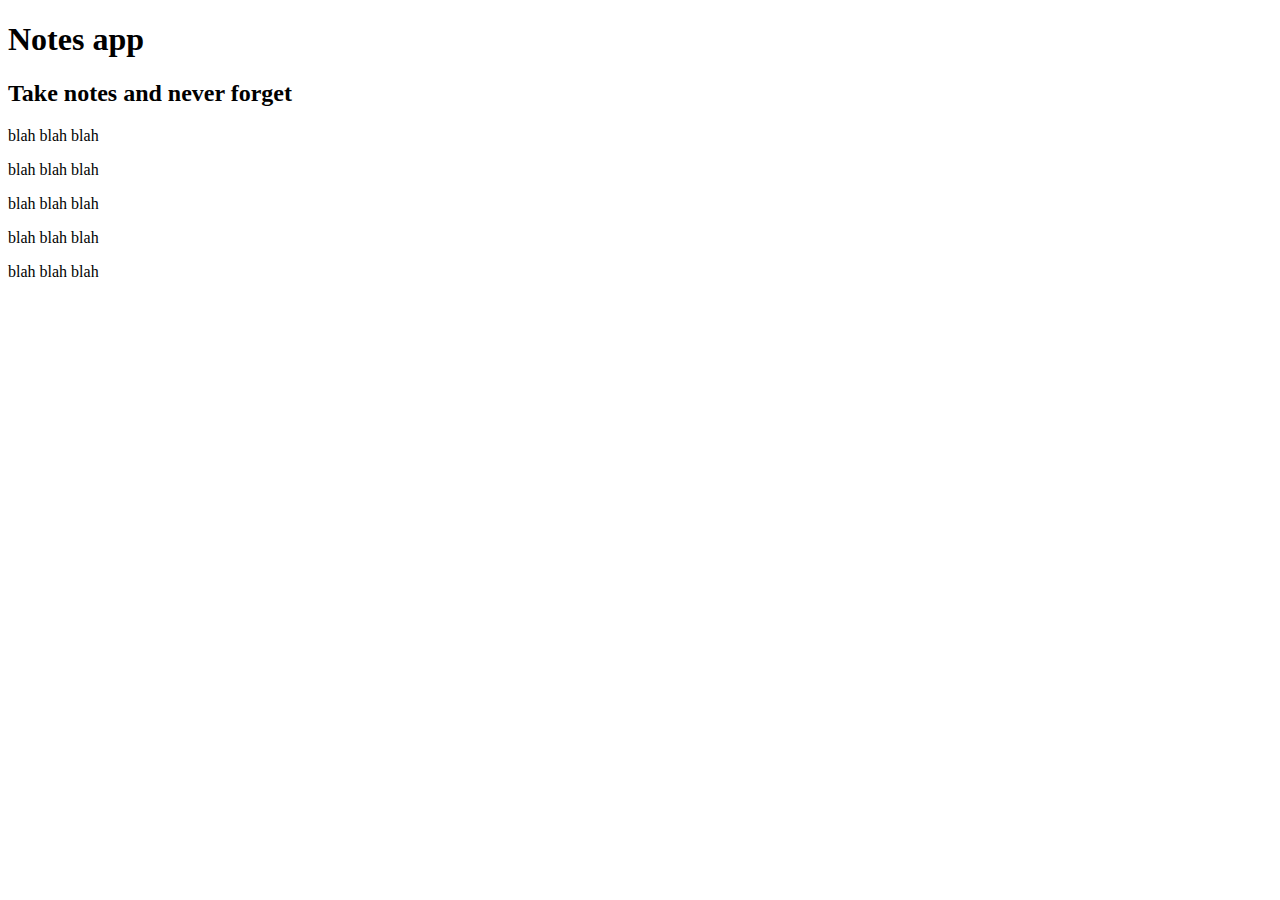
==== notes-app/index.html @ 2e01e0ee "Add files via upload" ====
<!DOCTYPE html>
<html lang="en">
  <head>
    <meta charset="UTF-8" />
    <meta name="viewport" content="width=device-width, initial-scale=1.0" />
    <title>Notes App</title>
  </head>
  <body>
    <h1>Notes app</h1>
    <h2>Take notes and never forget</h2>
    <p>Clean the kitchen</p>
    <p>Book flights</p>
    <p>Research museums</p>
    <p>Walk the dog</p>
    <p>Finish the course!</p>
    <script src="app.js"></script>
  </body>
</html>
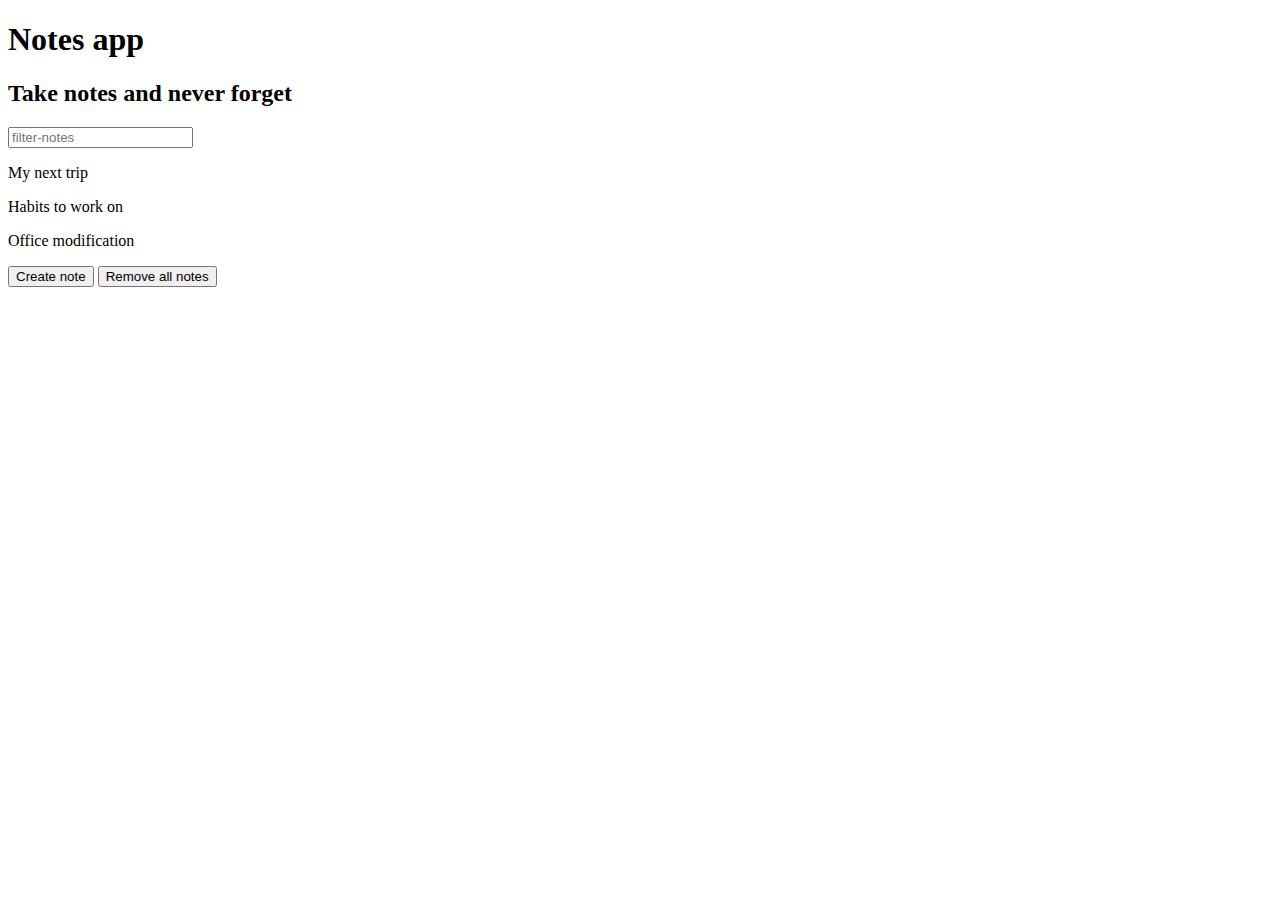
==== commit 469f3a00: "Update index.html" ====
--- a/notes-app/index.html
+++ b/notes-app/index.html
@@ -8,11 +8,10 @@
   <body>
     <h1>Notes app</h1>
     <h2>Take notes and never forget</h2>
-    <p>Clean the kitchen</p>
-    <p>Book flights</p>
-    <p>Research museums</p>
-    <p>Walk the dog</p>
-    <p>Finish the course!</p>
+    <input type="text" id="search-text" placeholder="filter-notes" />
+    <div id="notes"></div>
+    <button id="create-note">Create note</button>
+    <button id="remove-notes">Remove all notes</button>
     <script src="app.js"></script>
   </body>
 </html>
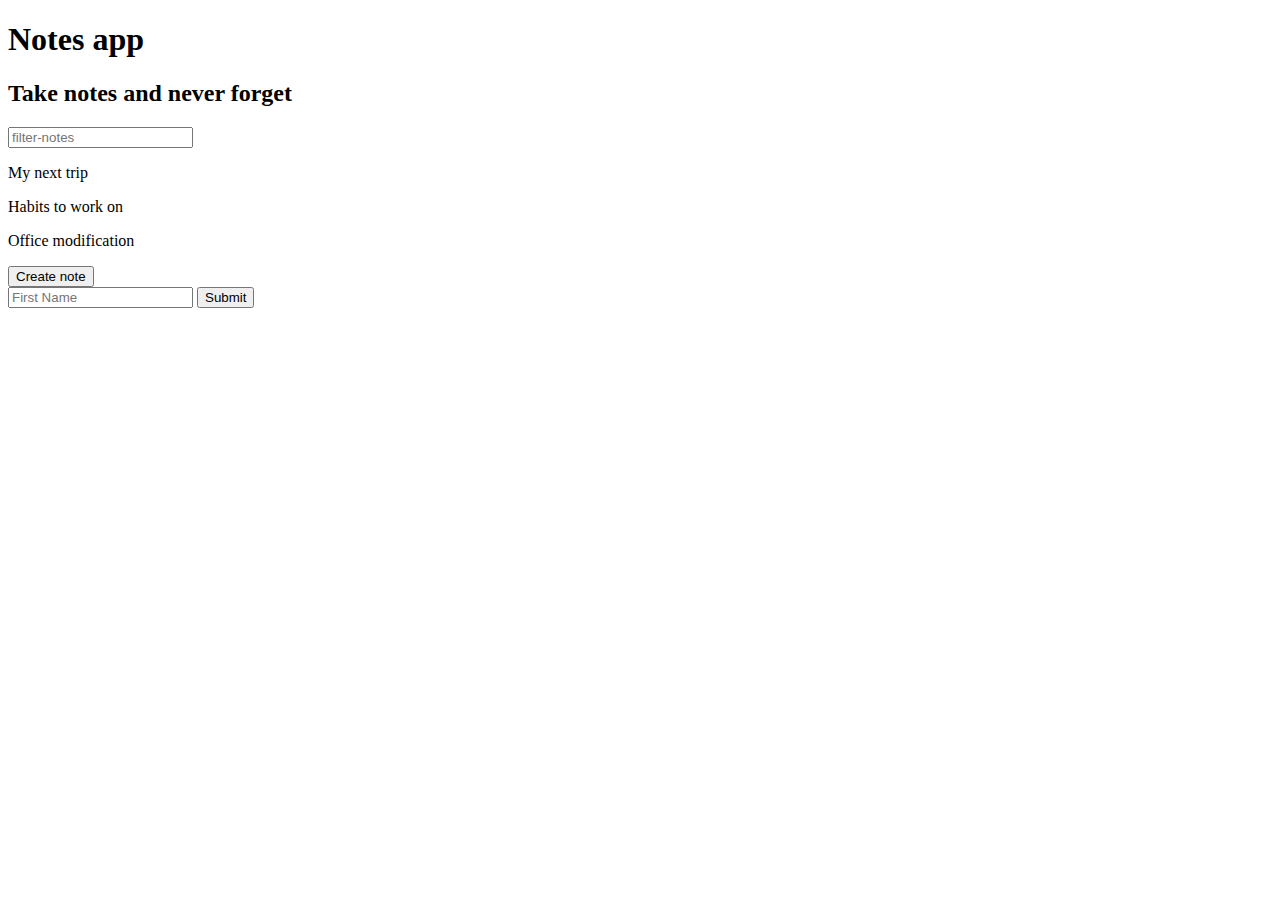
==== commit 88025212: "Using forms." ====
--- a/notes-app/index.html
+++ b/notes-app/index.html
@@ -11,7 +11,10 @@
     <input type="text" id="search-text" placeholder="filter-notes" />
     <div id="notes"></div>
     <button id="create-note">Create note</button>
-    <button id="remove-notes">Remove all notes</button>
+    <form id="name-form">
+      <input type="text" placeholder="First Name" name="" id="firstName" />
+      <button>Submit</button>
+    </form>
     <script src="app.js"></script>
   </body>
 </html>
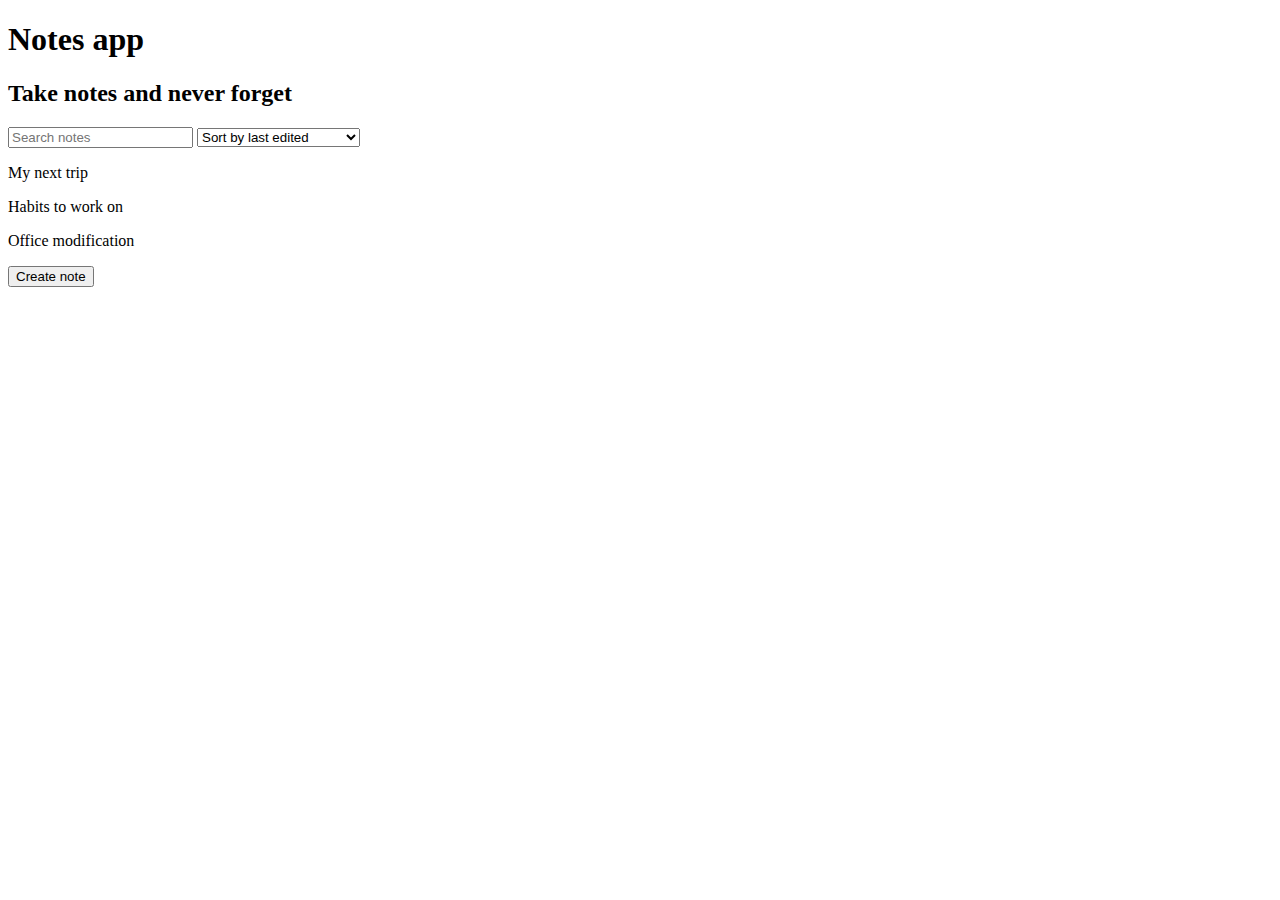
==== commit 08e734b6: "Added a dropdown filter." ====
--- a/notes-app/index.html
+++ b/notes-app/index.html
@@ -8,13 +8,14 @@
   <body>
     <h1>Notes app</h1>
     <h2>Take notes and never forget</h2>
-    <input type="text" id="search-text" placeholder="filter-notes" />
+    <input type="text" id="search-text" placeholder="Search notes" />
+    <select id="filter-by">
+      <option value="byEdited">Sort by last edited</option>
+      <option value="byCreated">Sort by recently created</option>
+      <option value="alphabetical">Sort alphabetically</option>
+    </select>
     <div id="notes"></div>
     <button id="create-note">Create note</button>
-    <form id="name-form">
-      <input type="text" placeholder="First Name" name="" id="firstName" />
-      <button>Submit</button>
-    </form>
     <script src="app.js"></script>
   </body>
 </html>
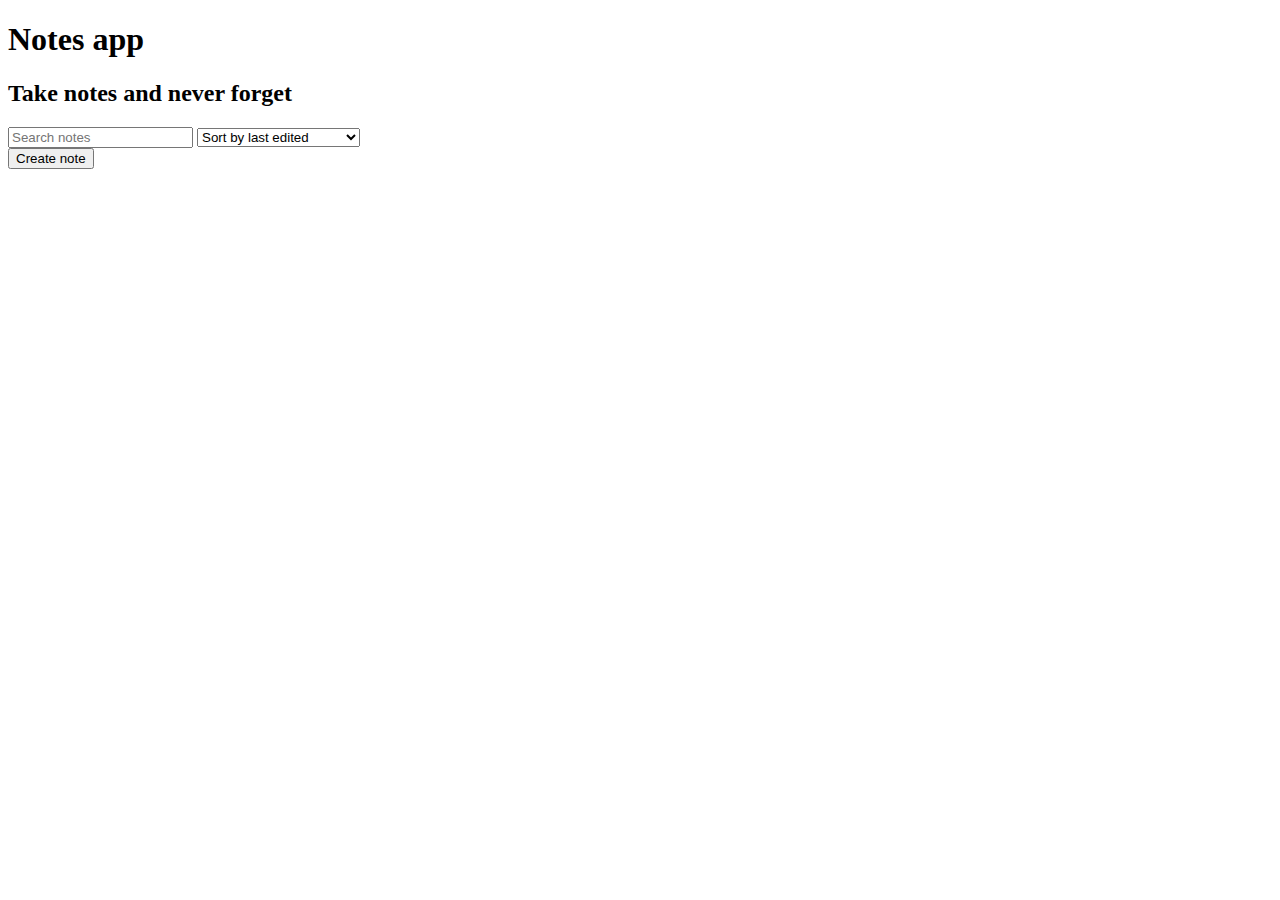
==== commit dc3adcd4: "Refactored with the new functions.js file" ====
--- a/notes-app/index.html
+++ b/notes-app/index.html
@@ -16,6 +16,7 @@
     </select>
     <div id="notes"></div>
     <button id="create-note">Create note</button>
-    <script src="app.js"></script>
+    <script src="notes-functions.js"></script>
+    <script src="notes-app.js"></script>
   </body>
 </html>
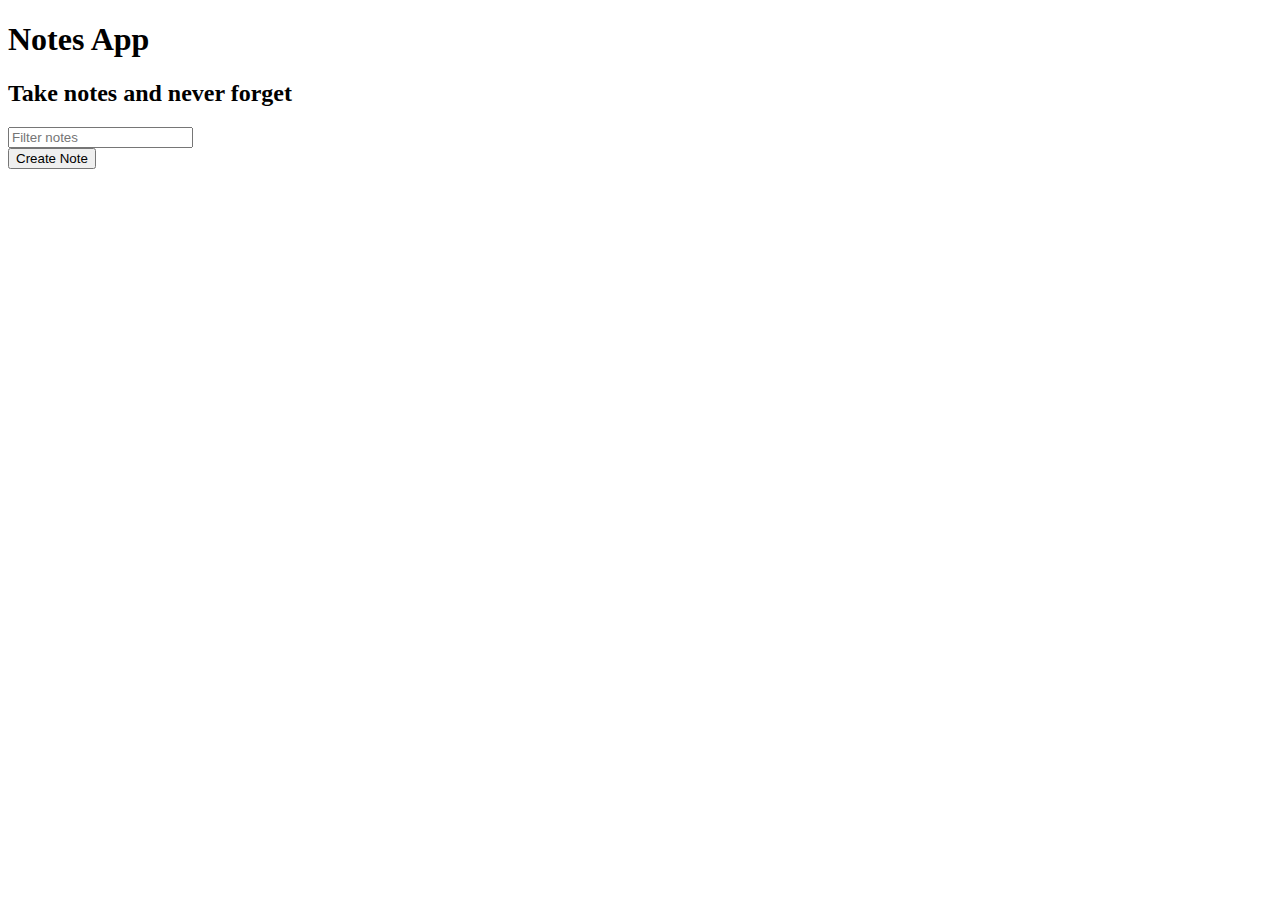
==== commit 159dfe75: "Add css and reorganise" ====
--- a/notes-app/index.html
+++ b/notes-app/index.html
@@ -4,19 +4,38 @@
     <meta charset="UTF-8" />
     <meta name="viewport" content="width=device-width, initial-scale=1.0" />
     <title>Notes App</title>
+    <link href="/images/favicon.png" rel="icon" />
+    <link href="/styles/styles.css" rel="stylesheet" />
   </head>
   <body>
-    <h1>Notes app</h1>
-    <h2>Take notes and never forget</h2>
-    <input type="text" id="search-text" placeholder="Search notes" />
-    <select id="filter-by">
-      <option value="byEdited">Sort by last edited</option>
-      <option value="byCreated">Sort by recently created</option>
-      <option value="alphabetical">Sort alphabetically</option>
-    </select>
-    <div id="notes"></div>
-    <button id="create-note">Create note</button>
-    <script src="notes-functions.js"></script>
-    <script src="notes-app.js"></script>
+    <header class="header">
+      <div class="container">
+        <h1 class="header__title">Notes App</h1>
+        <h2 class="header__subtitle">Take notes and never forget</h2>
+      </div>
+    </header>
+    <div class="actions">
+      <div class="actions__container">
+        <input
+          id="search-text"
+          type="text"
+          class="input"
+          placeholder="Filter notes"
+        />
+        <!-- <select id="filter-by" class="dropdown">
+          <option value="byEdited">Sort by last edited</option>
+          <option value="byCreated">Sort by recently created</option>
+          <option value="alphabetical">Sort alphabetically</option>
+        </select> -->
+      </div>
+    </div>
+    <div class="container">
+      <div id="notes"></div>
+      <button id="create-note" class="button">Create Note</button>
+    </div>
+    <script src="https://wzrd.in/standalone/uuid%2Fv4@latest" ;></script>
+
+    <script src="/scripts/notes-functions.js"></script>
+    <script src="/scripts/notes-app.js"></script>
   </body>
 </html>
